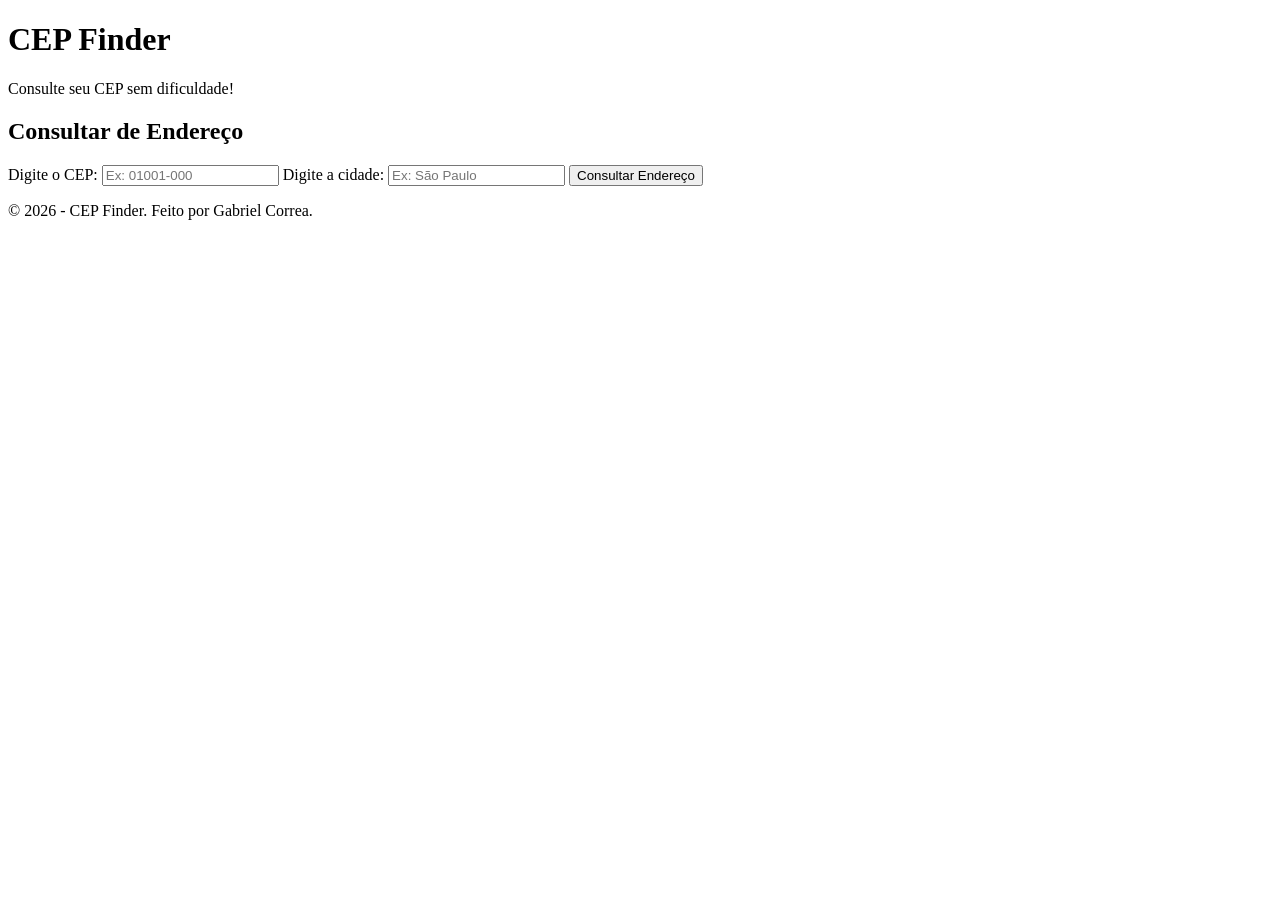
==== index.html @ 991a9e14 "CEP Finder" ====
<!doctype html>
<html lang="pt-br">
  <head>
    <meta charset="UTF-8" />
    <meta name="viewport" content="width=device-width, initial-scale=1.0" />
    <title>CEP Finder</title>
    <link rel="stylesheet" href="styles.css" />
  </head>
  <body>
    <header>
      <h1>CEP Finder</h1>
      <p>Consulte seu CEP sem dificuldade!</p>
    </header>
    <main>
      <h2>Consultar de Endereço</h2>
      <form id="formConsulta">
        <label for="cep">Digite o CEP:</label>
        <input
          id="cep"
          type="text"
          inputmode="numeric"
          maxlength="9"
          placeholder="Ex: 01001-000"
          required
        />
        <label for="cidade">Digite a cidade:</label>
        <input id="cidade" type="text" placeholder="Ex: São Paulo" required />
        <button type="submit">Consultar Endereço</button>
      </form>
      <p id="mensagem" role="status" aria-live="polite"></p>
      <footer>
        <p>&copy; 2026 - CEP Finder. Feito por Gabriel Correa.</p>
      </footer>
      <script src="index.js"></script>
    </main>
  </body>
</html>
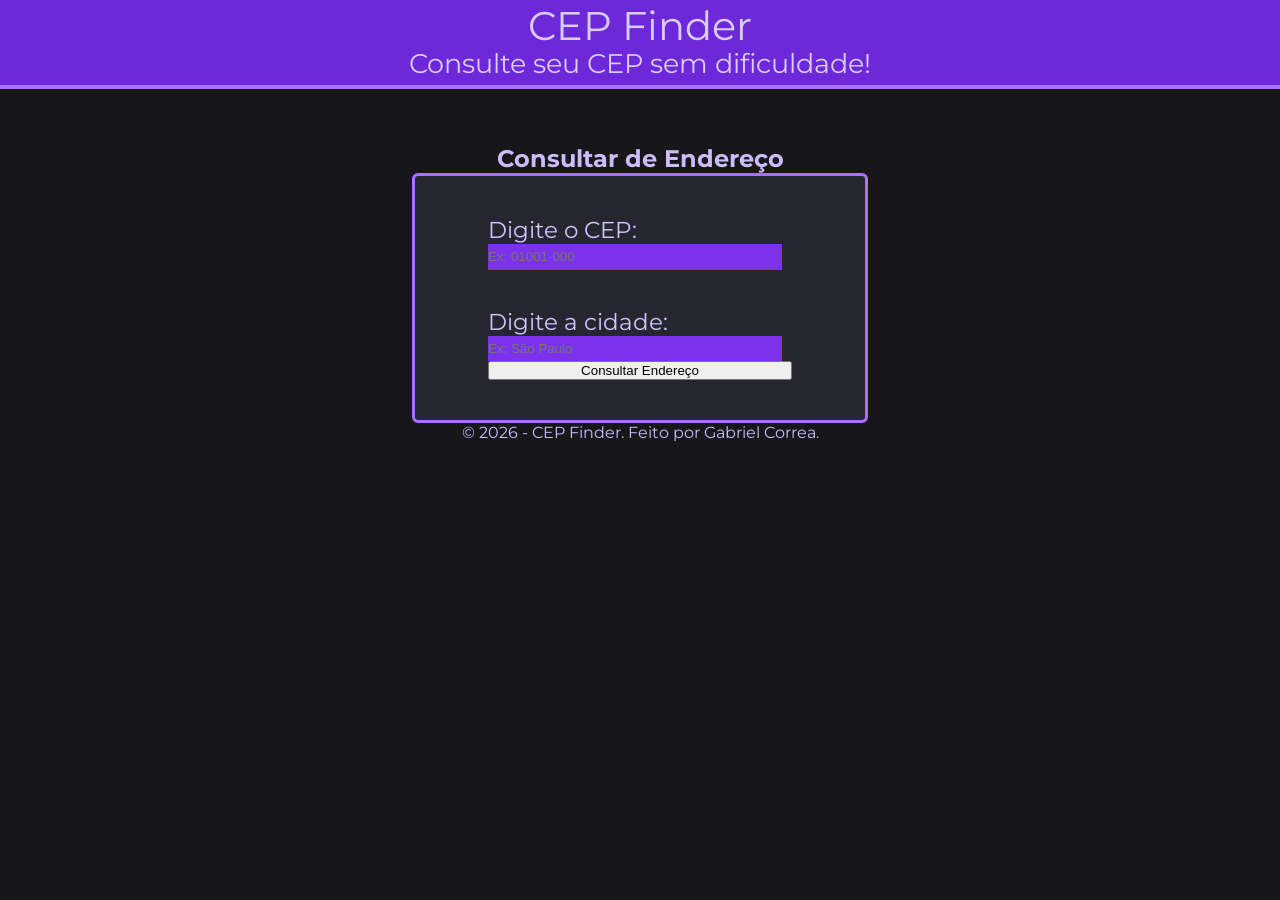
==== commit d55e59af: "CEP Finder" ====
--- a/index.html
+++ b/index.html
@@ -4,7 +4,7 @@
     <meta charset="UTF-8" />
     <meta name="viewport" content="width=device-width, initial-scale=1.0" />
     <title>CEP Finder</title>
-    <link rel="stylesheet" href="styles.css" />
+    <link rel="stylesheet" href="style.css" />
   </head>
   <body>
     <header>
--- a/style.css
+++ b/style.css
@@ -0,0 +1,68 @@
+@import url("https://fonts.googleapis.com/css2?family=Montserrat:wght@400;500;&display=swap");
+
+* {
+  margin: 0;
+  padding: 0;
+  box-sizing: border-box;
+}
+body {
+  min-height: 100vh;
+  background-color: #171719;
+  color: #cbbcff;
+  font-family: "Montserrat", sans-serif;
+  display: flex;
+  flex-direction: column;
+}
+header {
+  height: 89px;
+  background-color: #6d28d9;
+  border-bottom: 4px solid #a970ff;
+  display: flex;
+  flex-direction: column;
+  align-items: center;
+  justify-content: center;
+}
+header h1 {
+  color: #d9ccff;
+  font-size: 40px;
+  font-weight: 400;
+  line-height: 42px;
+}
+header p {
+  color: #d9ccff;
+  font-size: 27px;
+  font-weight: 400;
+}
+main {
+  flex: 1;
+  display: flex;
+  flex-direction: column;
+  align-items: center;
+  padding-top: 55px;
+}
+form {
+  width: 456px;
+  height: 250px;
+  background-color: #262631;
+  border: 3px solid #a970ff;
+  border-radius: 6px;
+  padding: 40px 73px;
+  display: flex;
+  flex-direction: column;
+  position: relative;
+}
+form label {
+  color: #d2c4ff;
+  font-size: 23px;
+  font-weight: 400;
+}
+form label[for="cidade"] {
+  margin-top: 38px;
+}
+form input {
+  width: 294px;
+  height: 33px;
+  background-color: #7c32ed;
+  color: white;
+  border: none;
+}
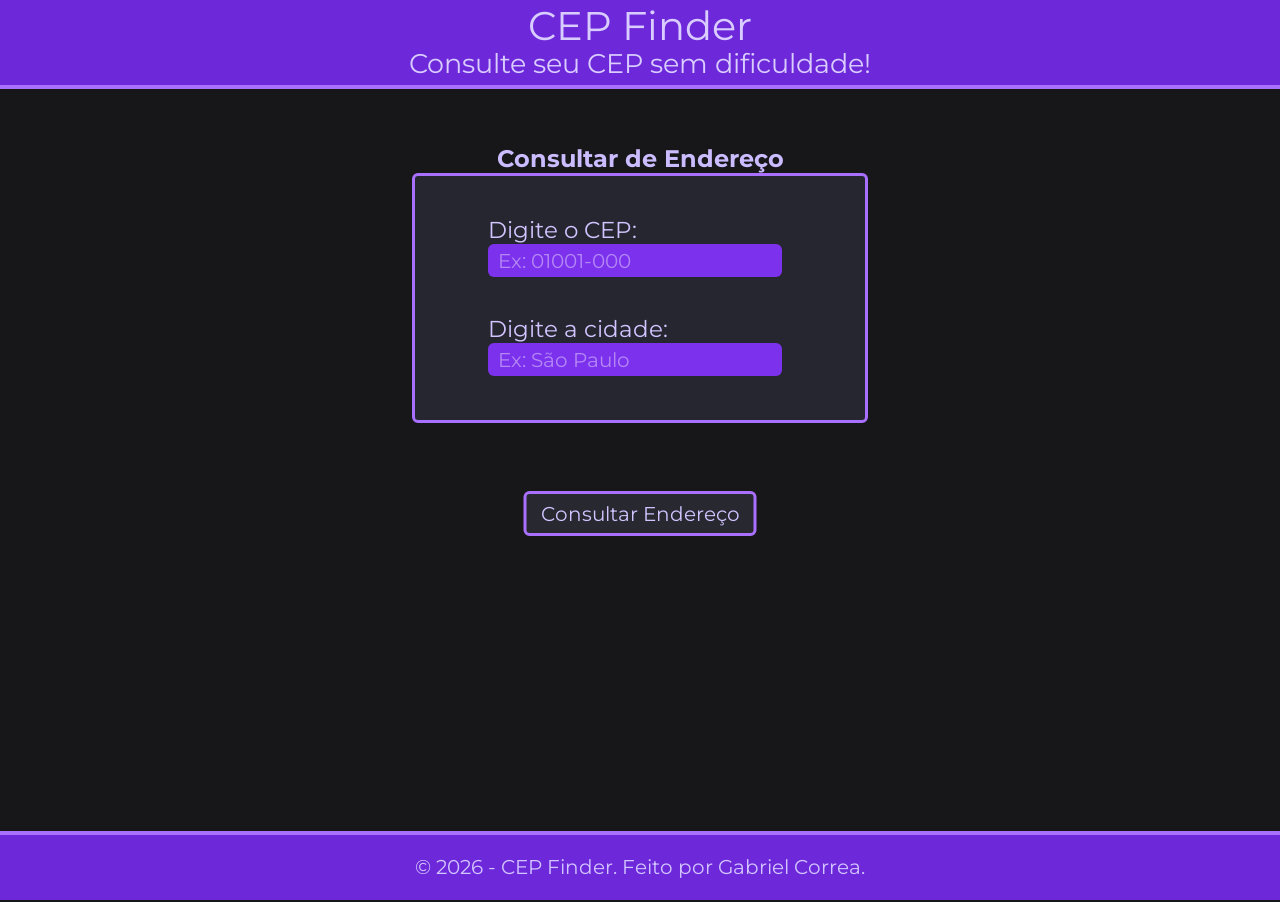
==== commit 5404c89e: "CEP Finder" ====
--- a/index.html
+++ b/index.html
@@ -4,15 +4,20 @@
     <meta charset="UTF-8" />
     <meta name="viewport" content="width=device-width, initial-scale=1.0" />
     <title>CEP Finder</title>
+    <!-- link que liga o HTML ao CSS -->
     <link rel="stylesheet" href="style.css" />
   </head>
   <body>
+    <!-- cabeçalho da página -->
     <header>
       <h1>CEP Finder</h1>
       <p>Consulte seu CEP sem dificuldade!</p>
     </header>
+
+    <!-- conteúdo principal da página -->
     <main>
       <h2>Consultar de Endereço</h2>
+      <!-- formulário para consulta de endereço -->
       <form id="formConsulta">
         <label for="cep">Digite o CEP:</label>
         <input
@@ -28,6 +33,8 @@
         <button type="submit">Consultar Endereço</button>
       </form>
       <p id="mensagem" role="status" aria-live="polite"></p>
+
+      <!-- rodapé da página -->
       <footer>
         <p>&copy; 2026 - CEP Finder. Feito por Gabriel Correa.</p>
       </footer>
--- a/style.css
+++ b/style.css
@@ -1,9 +1,13 @@
+/* importa a fonte Montserrat */
 @import url("https://fonts.googleapis.com/css2?family=Montserrat:wght@400;500;&display=swap");
 
+/* remove espaçamento padrão */
 * {
   margin: 0;
   padding: 0;
   box-sizing: border-box;
+
+  /* estilo do corpo da página */
 }
 body {
   min-height: 100vh;
@@ -13,6 +17,8 @@
   display: flex;
   flex-direction: column;
 }
+
+/* estilo do cabeçalho da página*/
 header {
   height: 89px;
   background-color: #6d28d9;
@@ -22,17 +28,23 @@
   align-items: center;
   justify-content: center;
 }
+
+/* estilo dos títulos do cabeçalho */
 header h1 {
   color: #d9ccff;
   font-size: 40px;
   font-weight: 400;
   line-height: 42px;
 }
+
+/* estilo dos parágrafos do cabeçalho */
 header p {
   color: #d9ccff;
   font-size: 27px;
   font-weight: 400;
 }
+
+/* estilo do conteúdo principal da página */
 main {
   flex: 1;
   display: flex;
@@ -40,6 +52,8 @@
   align-items: center;
   padding-top: 55px;
 }
+
+/* estilo do formulário da página */
 form {
   width: 456px;
   height: 250px;
@@ -51,18 +65,226 @@
   flex-direction: column;
   position: relative;
 }
+
+/* estilo dos rótulos do formulário */
 form label {
   color: #d2c4ff;
   font-size: 23px;
   font-weight: 400;
 }
+
+/* espaço antes do segundo campo */
 form label[for="cidade"] {
   margin-top: 38px;
 }
+
+/* estilo dos campos de entrada do formulário */
 form input {
   width: 294px;
   height: 33px;
   background-color: #7c32ed;
   color: white;
   border: none;
-}
+  border-radius: 6px;
+  padding: 4px 10px;
+  font-family: "Montserrat", sans-serif;
+  font-size: 20px;
+  outline: none;
+}
+
+/* estilo do placeholder dos campos de entrada */
+form input::placeholder {
+  color: #b487f5;
+  opacity: 1;
+}
+
+/* estilo do campo de entrada quando focado */
+form input:focus {
+  outline: 2px solid #a970ff;
+}
+
+/* estilo do botão do formulário */
+form button {
+  width: 233px;
+  height: 45px;
+  position: absolute;
+  top: 315px;
+  left: 50%;
+  transform: translateX(-50%);
+  background-color: #282831;
+  color: #d1c4ff;
+  border: 3px solid #a970ff;
+  border-radius: 6px;
+  font-family: "Montserrat", sans-serif;
+  font-size: 20px;
+  cursor: pointer;
+}
+
+/* estilo do botão quando passa o mouse por cima */
+form button:hover {
+  background-color: #6d28d9;
+  color: white;
+}
+
+/* estilo da mensagem */
+#mensagem {
+  margin-top: 130px;
+  font-size: 18px;
+  color: #d2c4ff;
+  text-align: center;
+}
+
+/* estilo do rodpé da página */
+footer {
+  width: 100%;
+  height: 69px;
+  min-height: 69px;
+  line-height: 69px;
+  background-color: #6d28d9;
+  font-family: "Montserrat", sans-serif;
+  font-size: 20px;
+  color: #d2c4ff;
+  border-top: 4px solid #a970ff;
+  display: flex;
+  align-items: center;
+  justify-content: center;
+  margin-top: auto;
+}
+/* página de resultado */
+body:has(#resultado) main {
+  flex: 1;
+  width: 100%;
+  display: flex;
+  flex-direction: column;
+  align-items: center;
+  position: relative;
+  padding-top: 40px;
+}
+
+/* título */
+body:has(#resultado) main > h1 {
+  color: #ddd1ff;
+  font-size: 22px;
+  font-weight: 400;
+  margin-bottom: 3px;
+}
+
+/* caixa dos resultados */
+#resultado {
+  width: 82%;
+  max-width: 660px;
+  border: 3px solid #a970ff;
+  border-radius: 5px;
+  overflow: hidden;
+}
+
+/* linhas dos resultados */
+#resultado p {
+  min-height: 30px;
+  padding: 3px 10px;
+  font-size: 20px;
+  display: grid;
+  grid-template-columns: 220px 1fr;
+  align-items: center;
+}
+
+/* linhas roxas */
+#resultado p:nth-child(odd) {
+  background-color: #ad7cf0;
+  color: #242229;
+}
+
+/* linhas escuras */
+#resultado p:nth-child(even) {
+  background-color: #262631;
+  color: #f5f3ff;
+}
+
+/* nome dos dados */
+#resultado strong {
+  color: #f5f3ff;
+  font-weight: 400;
+  margin-right: 10px;
+}
+
+/* botão do Google Maps */
+#linkMaps {
+  margin-top: 20px;
+  padding: 7px 20px;
+  background-color: #262631;
+  border: 3px solid #a970ff;
+  border-radius: 5px;
+  color: #f5f3ff;
+  font-size: 20px;
+  text-decoration: none;
+  transition: 0.2s;
+}
+
+/* hover do Maps */
+#linkMaps:hover {
+  background-color: #6d28d9;
+}
+
+/* posição da nova consulta */
+#linkMaps + p {
+  position: absolute;
+  top: 18px;
+  right: 25px;
+}
+
+/* botão nova consulta */
+#linkMaps + p a {
+  display: block;
+  padding: 6px 18px;
+  background-color: #262631;
+  border: 3px solid #a970ff;
+  border-radius: 5px;
+  color: #d2c4ff;
+  font-size: 12px;
+  text-decoration: none;
+  transition: 0.2s;
+}
+
+/* hover nova consulta */
+#linkMaps + p a:hover {
+  background-color: #6d28d9;
+  color: white;
+}
+
+/* para deixar responsivo em celulares */
+@media (max-width: 550px) {
+  header h1 {
+    font-size: 32px;
+  }
+  header p {
+    font-size: 19px;
+  }
+  form {
+    width: 90%;
+    padding-left: 30px;
+    padding-right: 30px;
+  }
+  form input {
+    width: 100%;
+  }
+  footer {
+    font-size: 17px;
+    text-align: center;
+  }
+  body:has(#resultado) main {
+    padding-top: 75px;
+  }
+  #linkMaps + p {
+    top: 15px;
+    right: 15px;
+  }
+  #resultado {
+    width: 92%;
+  }
+  #resultado p {
+    font-size: 16px;
+  }
+  #linkMaps {
+    font-size: 17px;
+  }
+}
